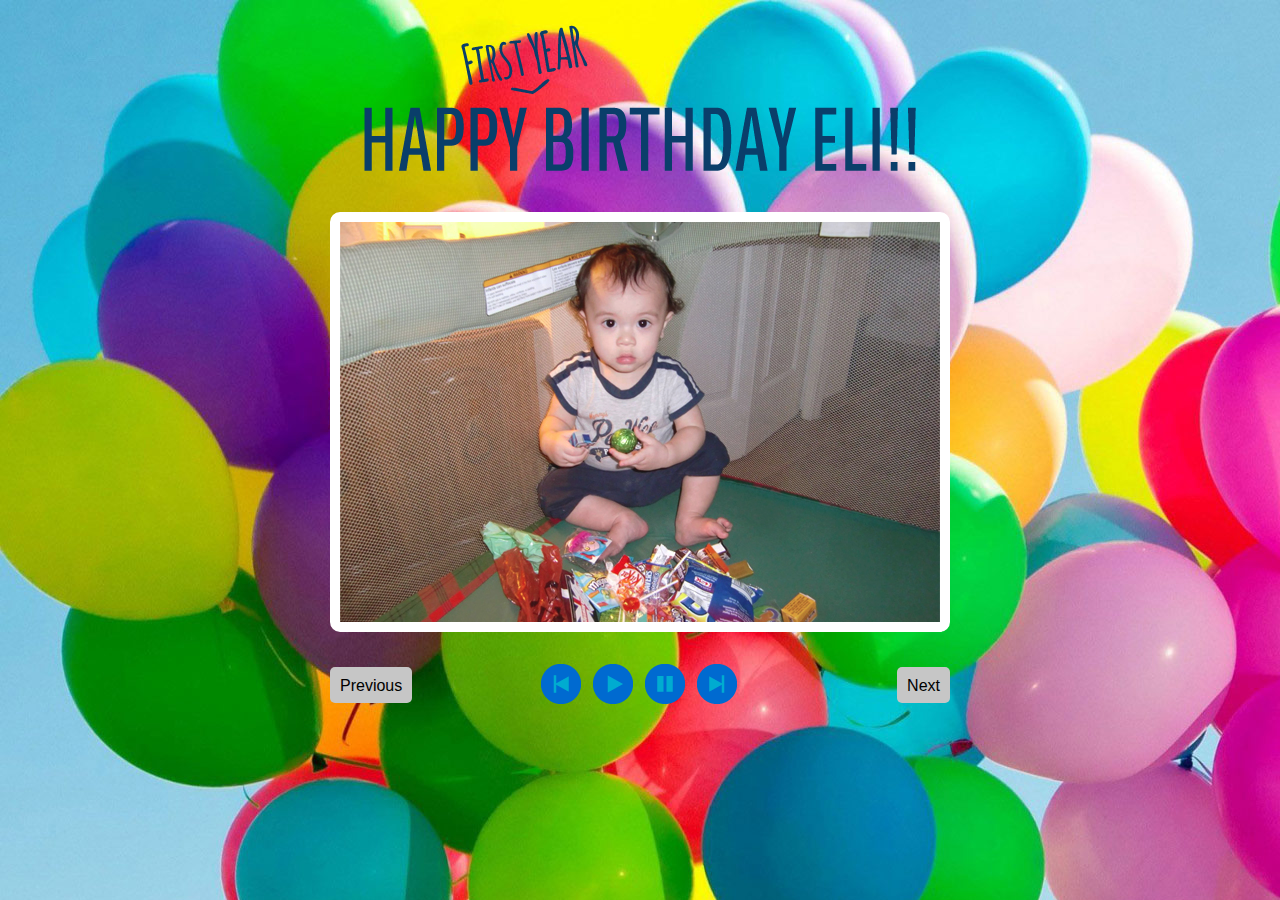
==== index.html @ 5db0b607 "update readme" ====
<!DOCTYPE html>
<html lang="en">
	<head>
		<title>Happy Birthday Eli!!</title>
		<meta charset="utf-8">
		<link rel="stylesheet" href="css/slider.css">
	</head>
	<body>
		<div id="hb_type"><h1>Happy Birthday Eli!!</h1></div>
		<!-- Contain slider -->
		<div id="slider_wrapper">
			<!-- Insert your images into the img src=""-->
			<div id="slider">
				<img id="1" src="images/eli1.jpg" />
				<img id="2" src="images/eli2.jpg" />
				<img id="3" src="images/eli3.jpg" />
				<img id="4" src="images/eli4.jpg" />
				<img id="5" src="images/eli5.jpg" />
				<img id="6" src="images/eli6.jpg" />
				<img id="7" src="images/eli7.jpg" />
				<img id="8" src="images/eli8.jpg" />
				<img id="9" src="images/eli9.jpg" />
				<img id="10" src="images/eli10.jpg" />
				<img id="11" src="images/eli11.jpg" />
				<img id="12" src="images/eli12.jpg" />
				<img id="13" src="images/eli13.jpg" />
				<img id="14" src="images/eli14.jpg" />
				<img id="15" src="images/eli15.jpg" />
				<img id="16" src="images/eli16.jpg" />
				<img id="17" src="images/eli17.jpg" />
				<img id="18" src="images/eli18.jpg" />
				<img id="19" src="images/eli19.jpg" />
				<img id="20" src="images/eli20.jpg" />
				<img id="21" src="images/eli21.jpg" />
				<img id="22" src="images/eli22.jpg" />
				<img id="23" src="images/eli23.jpg" />
				<img id="24" src="images/eli24.jpg" />
				<img id="25" src="images/eli25.jpg" />
				<img id="26" src="images/eli26.jpg" />
				<img id="27" src="images/eli27.jpg" />
				<img id="28" src="images/eli28.jpg" />
				<img id="29" src="images/eli29.jpg" />
				<img id="30" src="images/eli30.jpg" />
				<img id="31" src="images/eli31.jpg" />
				<img id="32" src="images/eli32.jpg" />
				<img id="33" src="images/eli33.jpg" />
				<img id="34" src="images/eli34.jpg" />
				<img id="35" src="images/eli35.jpg" />
				<img id="36" src="images/eli36.jpg" />
				<img id="37" src="images/eli37.jpg" />
				<img id="38" src="images/eli38.jpg" />
				<img id="39" src="images/eli39.jpg" />
				<img id="40" src="images/eli40.jpg" />
				<img id="41" src="images/eli41.jpg" />
				<img id="42" src="images/eli42.jpg" />
				<img id="43" src="images/eli43.jpg" />
				<img id="44" src="images/eli44.jpg" />
				<img id="45" src="images/eli45.jpg" />
				<img id="46" src="images/eli46.jpg" />
				<img id="47" src="images/eli47.jpg" />
				<img id="48" src="images/eli48.jpg" />
				<img id="49" src="images/eli49.jpg" />
				<img id="50" src="images/eli50.jpg" />
				<img id="51" src="images/eli51.jpg" />
				<img id="52" src="images/eli52.jpg" />
				<img id="53" src="images/eli53.jpg" />
				<img id="54" src="images/eli54.jpg" />
				<img id="55" src="images/eli55.jpg" />
				<img id="56" src="images/eli56.jpg" />
				<img id="57" src="images/eli57.jpg" />
				<img id="58" src="images/eli58.jpg" />
				<img id="59" src="images/eli59.jpg" />
				<img id="60" src="images/eli60.jpg" />
				<img id="61" src="images/eli61.jpg" />
				<img id="62" src="images/eli62.jpg" />
				<img id="63" src="images/eli63.jpg" />
				<img id="64" src="images/eli64.jpg" />
				<img id="65" src="images/eli65.jpg" />
				<img id="66" src="images/eli66.jpg" />
			</div>
			<!-- Slider Navigation -->
			<a id="left" onclick="prev(); return false;" href="#">Previous</a>
			<a id="right" onclick="next(); return false;" href="#">Next</a>
			<audio class="playsong" src="audio/happy_bday.mp3">
				Sorry, your browser does does not support mp3 audio files.
			</audio>
			<audio class="playsong" src="audio/happy_bday_just4u.mp3">
				Sorry, your browser does does not support mp3 audio files.
			</audio>
			<audio class="playsong" src="audio/Happy_Bday_Instrumental.mp3">
				Sorry, your browser does does not support mp3 audio files.
			</audio>
			<div id="audio-controls">
				<div class="last">LAST</div>
				<div class="play">PLAY</div>
				<div class="stop">PAUSE</div>
				<div class="next">NEXT</div>
			</div>
		</div>
		<script src="http://ajax.googleapis.com/ajax/libs/jquery/2.1.1/jquery.min.js" type="text/javascript"></script>
		<script src="js/slider.js"></script>
		<script src="js/audio.js"></script>
	</body>
</html>
---- css/slider.css ----
body {
	background-image: url("../images/balloons.jpg");
	background-repeat: no-repeat;
	overflow: hidden;
}
/* Wrap slider images and center on page */
#slider_wrapper {
	width: 620px;
	margin: 0px auto;
}
#hb_type {
	background-image: url("../images/hb_type.png");
	background-repeat: no-repeat;
	width: 562px;
	height: 161px;
	margin:0 auto;
	text-indent: -9999px;
}
/* Stack slider images and hide them */
#slider {
	width: 600px;
	height: 400px;
	overflow: hidden;
	margin:30px auto;
	border-radius: 10px;
	border:10px #fff solid;
	background-color: #fff;
	position: relative;
}
#slider > img {
	width: 600px;
	height: 400px;
	/*float: left;*/
	display: none;
	position: absolute;
	top: 0;
}
/* Slider Navigation Styles */
a {
	padding: 10px 10px 8px;
	background-color: #c6c6c6;
	margin-top: 5px;
	text-decoration: none;
	color: #000;
	font-family: Helvetica, Arial, sans-serif;
	border-radius: 5px;
}
/* Position slider navigation buttons */
a#left {
	float: left;
}
a#right {
	float: right;
}
#audio-controls {
	margin-left: 34%;
}
#audio-controls div {
	float: left;
	display: inline-block;
	width: 40px;
	height: 40px;
	text-indent: -9999px;
	margin: 2px 12px 0px 0px;
}
.play {
	background-image: url("../images/play_btn.png");
	background-repeat: no-repeat;
}
.playactive {
	background-image: url("../images/play_active.png");
	background-repeat: no-repeat;
}
.stop {
	background-image: url("../images/pause_btn.png");
	background-repeat: no-repeat;
}
.stopactive {
	background-image: url("../images/pause_active.png");
	background-repeat: no-repeat;
}
.next {
	background-image: url("../images/next_btn.png");
	background-repeat: no-repeat;

}
.last {
	background-image: url("../images/last_btn.png");
	background-repeat: no-repeat;

}
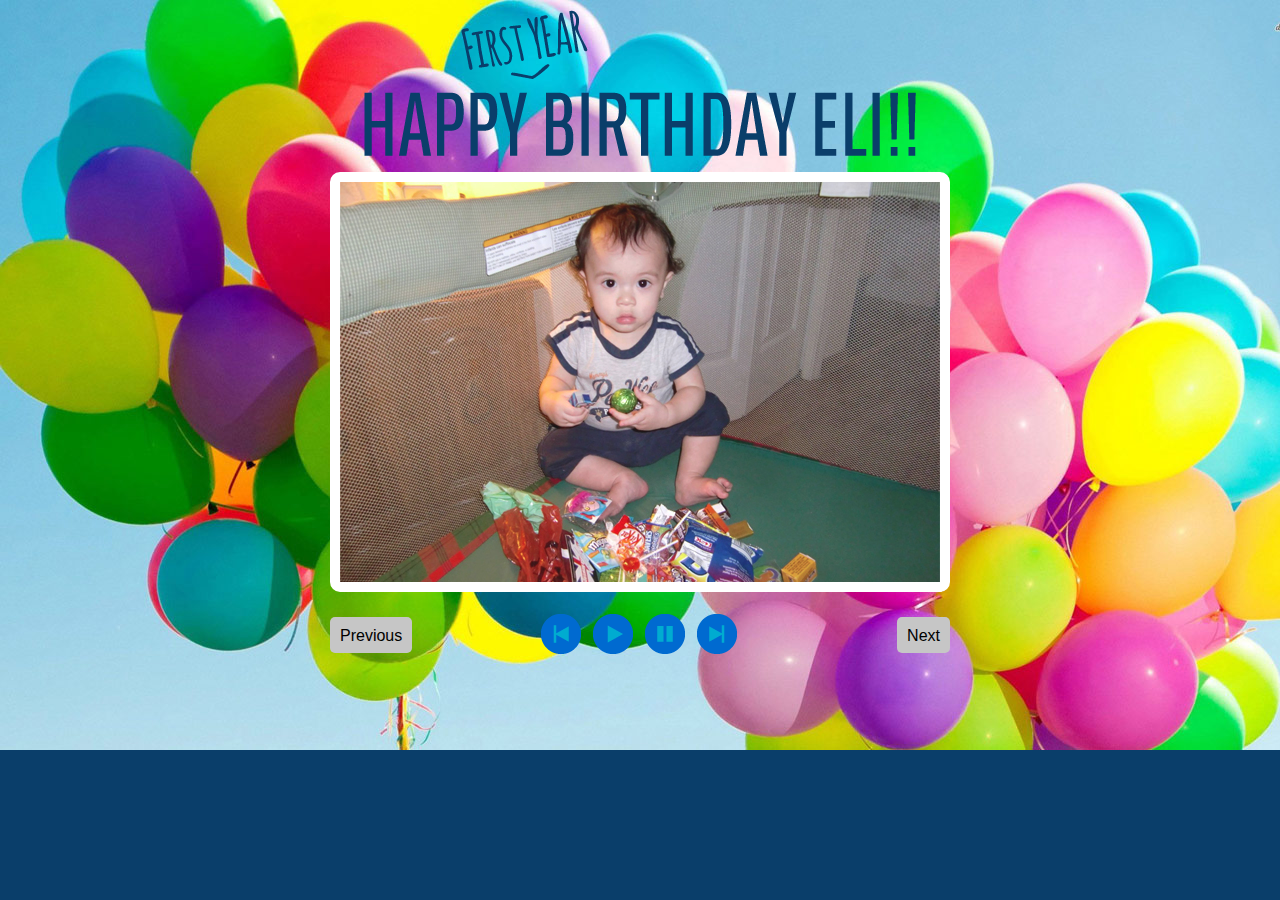
==== commit 4860d9da: "adding 3 images to index.html" ====
--- a/index.html
+++ b/index.html
@@ -77,6 +77,9 @@
 				<img id="64" src="images/eli64.jpg" />
 				<img id="65" src="images/eli65.jpg" />
 				<img id="66" src="images/eli66.jpg" />
+				<img id="67" src="images/eli67.jpg" />
+				<img id="68" src="images/eli68.jpg" />
+				<img id="69" src="images/eli69.jpg" />
 			</div>
 			<!-- Slider Navigation -->
 			<a id="left" onclick="prev(); return false;" href="#">Previous</a>
--- a/css/slider.css
+++ b/css/slider.css
@@ -2,6 +2,7 @@
 	background-image: url("../images/balloons.jpg");
 	background-repeat: no-repeat;
 	overflow: hidden;
+	background-color: #0A3E6A;
 }
 /* Wrap slider images and center on page */
 #slider_wrapper {
@@ -13,7 +14,7 @@
 	background-repeat: no-repeat;
 	width: 562px;
 	height: 161px;
-	margin:0 auto;
+	margin:-15px auto;
 	text-indent: -9999px;
 }
 /* Stack slider images and hide them */
@@ -21,7 +22,7 @@
 	width: 600px;
 	height: 400px;
 	overflow: hidden;
-	margin:30px auto;
+	margin:20px auto;
 	border-radius: 10px;
 	border:10px #fff solid;
 	background-color: #fff;
@@ -87,5 +88,14 @@
 .last {
 	background-image: url("../images/last_btn.png");
 	background-repeat: no-repeat;
-
-}+}
+@media screen and (max-width: 1334px) {
+	body {
+		background-image: url("../images/mobile_balloons.jpg");
+	}
+} 
+@media screen and (max-width: 750px) {
+	body {
+		background-image: url("../images/balloons_mobile_small.jpg");
+	}
+}
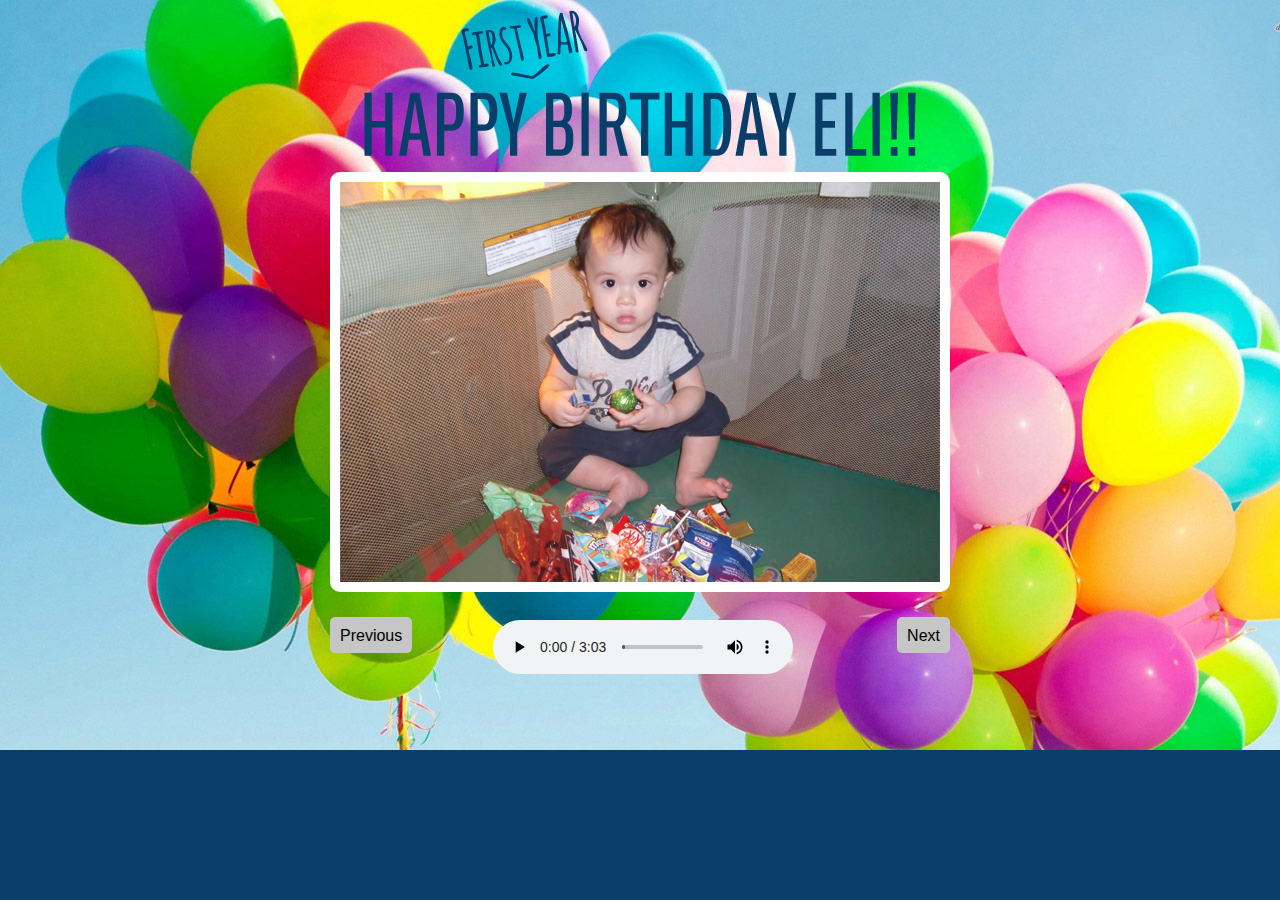
==== commit 839d1085: "added images and revised audio to stock html5 audio" ====
--- a/index.html
+++ b/index.html
@@ -19,86 +19,92 @@
 				<img id="6" src="images/eli6.jpg" />
 				<img id="7" src="images/eli7.jpg" />
 				<img id="8" src="images/eli8.jpg" />
-				<img id="9" src="images/eli9.jpg" />
-				<img id="10" src="images/eli10.jpg" />
-				<img id="11" src="images/eli11.jpg" />
-				<img id="12" src="images/eli12.jpg" />
-				<img id="13" src="images/eli13.jpg" />
-				<img id="14" src="images/eli14.jpg" />
-				<img id="15" src="images/eli15.jpg" />
-				<img id="16" src="images/eli16.jpg" />
-				<img id="17" src="images/eli17.jpg" />
-				<img id="18" src="images/eli18.jpg" />
-				<img id="19" src="images/eli19.jpg" />
-				<img id="20" src="images/eli20.jpg" />
-				<img id="21" src="images/eli21.jpg" />
-				<img id="22" src="images/eli22.jpg" />
-				<img id="23" src="images/eli23.jpg" />
-				<img id="24" src="images/eli24.jpg" />
-				<img id="25" src="images/eli25.jpg" />
-				<img id="26" src="images/eli26.jpg" />
-				<img id="27" src="images/eli27.jpg" />
-				<img id="28" src="images/eli28.jpg" />
-				<img id="29" src="images/eli29.jpg" />
-				<img id="30" src="images/eli30.jpg" />
-				<img id="31" src="images/eli31.jpg" />
-				<img id="32" src="images/eli32.jpg" />
-				<img id="33" src="images/eli33.jpg" />
-				<img id="34" src="images/eli34.jpg" />
-				<img id="35" src="images/eli35.jpg" />
-				<img id="36" src="images/eli36.jpg" />
-				<img id="37" src="images/eli37.jpg" />
-				<img id="38" src="images/eli38.jpg" />
-				<img id="39" src="images/eli39.jpg" />
-				<img id="40" src="images/eli40.jpg" />
-				<img id="41" src="images/eli41.jpg" />
-				<img id="42" src="images/eli42.jpg" />
-				<img id="43" src="images/eli43.jpg" />
-				<img id="44" src="images/eli44.jpg" />
-				<img id="45" src="images/eli45.jpg" />
-				<img id="46" src="images/eli46.jpg" />
-				<img id="47" src="images/eli47.jpg" />
-				<img id="48" src="images/eli48.jpg" />
-				<img id="49" src="images/eli49.jpg" />
-				<img id="50" src="images/eli50.jpg" />
-				<img id="51" src="images/eli51.jpg" />
-				<img id="52" src="images/eli52.jpg" />
-				<img id="53" src="images/eli53.jpg" />
-				<img id="54" src="images/eli54.jpg" />
-				<img id="55" src="images/eli55.jpg" />
-				<img id="56" src="images/eli56.jpg" />
-				<img id="57" src="images/eli57.jpg" />
-				<img id="58" src="images/eli58.jpg" />
-				<img id="59" src="images/eli59.jpg" />
-				<img id="60" src="images/eli60.jpg" />
-				<img id="61" src="images/eli61.jpg" />
-				<img id="62" src="images/eli62.jpg" />
-				<img id="63" src="images/eli63.jpg" />
-				<img id="64" src="images/eli64.jpg" />
-				<img id="65" src="images/eli65.jpg" />
-				<img id="66" src="images/eli66.jpg" />
-				<img id="67" src="images/eli67.jpg" />
-				<img id="68" src="images/eli68.jpg" />
-				<img id="69" src="images/eli69.jpg" />
+				<img id="9" src="images/eli10.jpg" />
+				<img id="10" src="images/eli11.jpg" />
+				<img id="11" src="images/eli13.jpg" />
+				<img id="12" src="images/eli14.jpg" />
+				<img id="13" src="images/eli15.jpg" />
+				<img id="14" src="images/eli16.jpg" />
+				<img id="15" src="images/eli17.jpg" />
+				<img id="16" src="images/eli18.jpg" />
+				<img id="17" src="images/eli19.jpg" />
+				<img id="18" src="images/eli20.jpg" />
+				<img id="19" src="images/eli21.jpg" />
+				<img id="20" src="images/eli22.jpg" />
+				<img id="21" src="images/eli23.jpg" />
+				<img id="22" src="images/eli24.jpg" />
+				<img id="23" src="images/eli25.jpg" />
+				<img id="24" src="images/eli26.jpg" />
+				<img id="25" src="images/eli27.jpg" />
+				<img id="26" src="images/eli28.jpg" />
+				<img id="27" src="images/eli29.jpg" />
+				<img id="28" src="images/eli31.jpg" />
+				<img id="29" src="images/eli32.jpg" />
+				<img id="30" src="images/eli33.jpg" />
+				<img id="31" src="images/eli34.jpg" />
+				<img id="32" src="images/eli36.jpg" />
+				<img id="33" src="images/eli37.jpg" />
+				<img id="34" src="images/eli38.jpg" />
+				<img id="35" src="images/eli39.jpg" />
+				<img id="36" src="images/eli40.jpg" />
+				<img id="37" src="images/eli41.jpg" />
+				<img id="38" src="images/eli42.jpg" />
+				<img id="39" src="images/eli43.jpg" />
+				<img id="40" src="images/eli44.jpg" />
+				<img id="41" src="images/eli45.jpg" />
+				<img id="42" src="images/eli46.jpg" />
+				<img id="43" src="images/eli47.jpg" />
+				<img id="44" src="images/eli48.jpg" />
+				<img id="45" src="images/eli49.jpg" />
+				<img id="46" src="images/eli50.jpg" />
+				<img id="47" src="images/eli51.jpg" />
+				<img id="48" src="images/eli52.jpg" />
+				<img id="49" src="images/eli53.jpg" />
+				<img id="50" src="images/eli54.jpg" />
+				<img id="51" src="images/eli55.jpg" />
+				<img id="52" src="images/eli56.jpg" />
+				<img id="53" src="images/eli57.jpg" />
+				<img id="54" src="images/eli58.jpg" />
+				<img id="55" src="images/eli59.jpg" />
+				<img id="56" src="images/eli60.jpg" />
+				<img id="57" src="images/eli61.jpg" />
+				<img id="58" src="images/eli62.jpg" />
+				<img id="59" src="images/eli63.jpg" />
+				<img id="60" src="images/eli64.jpg" />
+				<img id="61" src="images/eli65.jpg" />
+				<img id="62" src="images/eli66.jpg" />
+				<img id="63" src="images/eli67.jpg" />
+				<img id="64" src="images/eli35.jpg" />
+				<img id="65" src="images/eli68.jpg" />
+				<img id="66" src="images/eli69.jpg" />
+				<img id="67" src="images/eli70.jpg" />
+				<img id="68" src="images/eli30.jpg" />
+				<img id="69" src="images/eli71.jpg" />
+				<img id="70" src="images/eli12.jpg" />
+				<img id="71" src="images/eli72.jpg" />
+				<img id="72" src="images/eli9.jpg" />
+				<img id="73" src="images/eli73.jpg" />
 			</div>
 			<!-- Slider Navigation -->
 			<a id="left" onclick="prev(); return false;" href="#">Previous</a>
 			<a id="right" onclick="next(); return false;" href="#">Next</a>
-			<audio class="playsong" src="audio/happy_bday.mp3">
+			<audio controls="" id="audio" preload="auto" tabindex="0">
 				Sorry, your browser does does not support mp3 audio files.
+				<source src="audio/happy_bday.mp3" >
+				<source src="audio/happy_bday_just4u.mp3">
+				<source src="audio/Happy_Bday_Instrumental.mp3">
 			</audio>
-			<audio class="playsong" src="audio/happy_bday_just4u.mp3">
-				Sorry, your browser does does not support mp3 audio files.
-			</audio>
-			<audio class="playsong" src="audio/Happy_Bday_Instrumental.mp3">
-				Sorry, your browser does does not support mp3 audio files.
-			</audio>
-			<div id="audio-controls">
-				<div class="last">LAST</div>
-				<div class="play">PLAY</div>
-				<div class="stop">PAUSE</div>
-				<div class="next">NEXT</div>
-			</div>
+			<ul id="playlist">
+		        <li class="active">
+		            <a href="audio/happy_bday.mp3"></a>
+		        </li>
+		        <li>
+		            <a href="audio/happy_bday_just4u.mp3"></a>
+		        </li>
+		        <li>
+		            <a href="audio/Happy_Bday_Instrumental.mp3"></a>
+		        </li>
+   	 		</ul>
 		</div>
 		<script src="http://ajax.googleapis.com/ajax/libs/jquery/2.1.1/jquery.min.js" type="text/javascript"></script>
 		<script src="js/slider.js"></script>
--- a/css/slider.css
+++ b/css/slider.css
@@ -34,7 +34,6 @@
 	/*float: left;*/
 	display: none;
 	position: absolute;
-	top: 0;
 }
 /* Slider Navigation Styles */
 a {
@@ -53,42 +52,19 @@
 a#right {
 	float: right;
 }
-#audio-controls {
-	margin-left: 34%;
+
+/*Audio Styles*/
+audio {
+	margin-left: 13%;
+	margin-top: 8px;
 }
-#audio-controls div {
-	float: left;
-	display: inline-block;
-	width: 40px;
-	height: 40px;
-	text-indent: -9999px;
-	margin: 2px 12px 0px 0px;
+#playlist li {
+	list-style-type: none;
 }
-.play {
-	background-image: url("../images/play_btn.png");
-	background-repeat: no-repeat;
+#playlist {
+	display: none;
 }
-.playactive {
-	background-image: url("../images/play_active.png");
-	background-repeat: no-repeat;
-}
-.stop {
-	background-image: url("../images/pause_btn.png");
-	background-repeat: no-repeat;
-}
-.stopactive {
-	background-image: url("../images/pause_active.png");
-	background-repeat: no-repeat;
-}
-.next {
-	background-image: url("../images/next_btn.png");
-	background-repeat: no-repeat;
 
-}
-.last {
-	background-image: url("../images/last_btn.png");
-	background-repeat: no-repeat;
-}
 @media screen and (max-width: 1334px) {
 	body {
 		background-image: url("../images/mobile_balloons.jpg");
